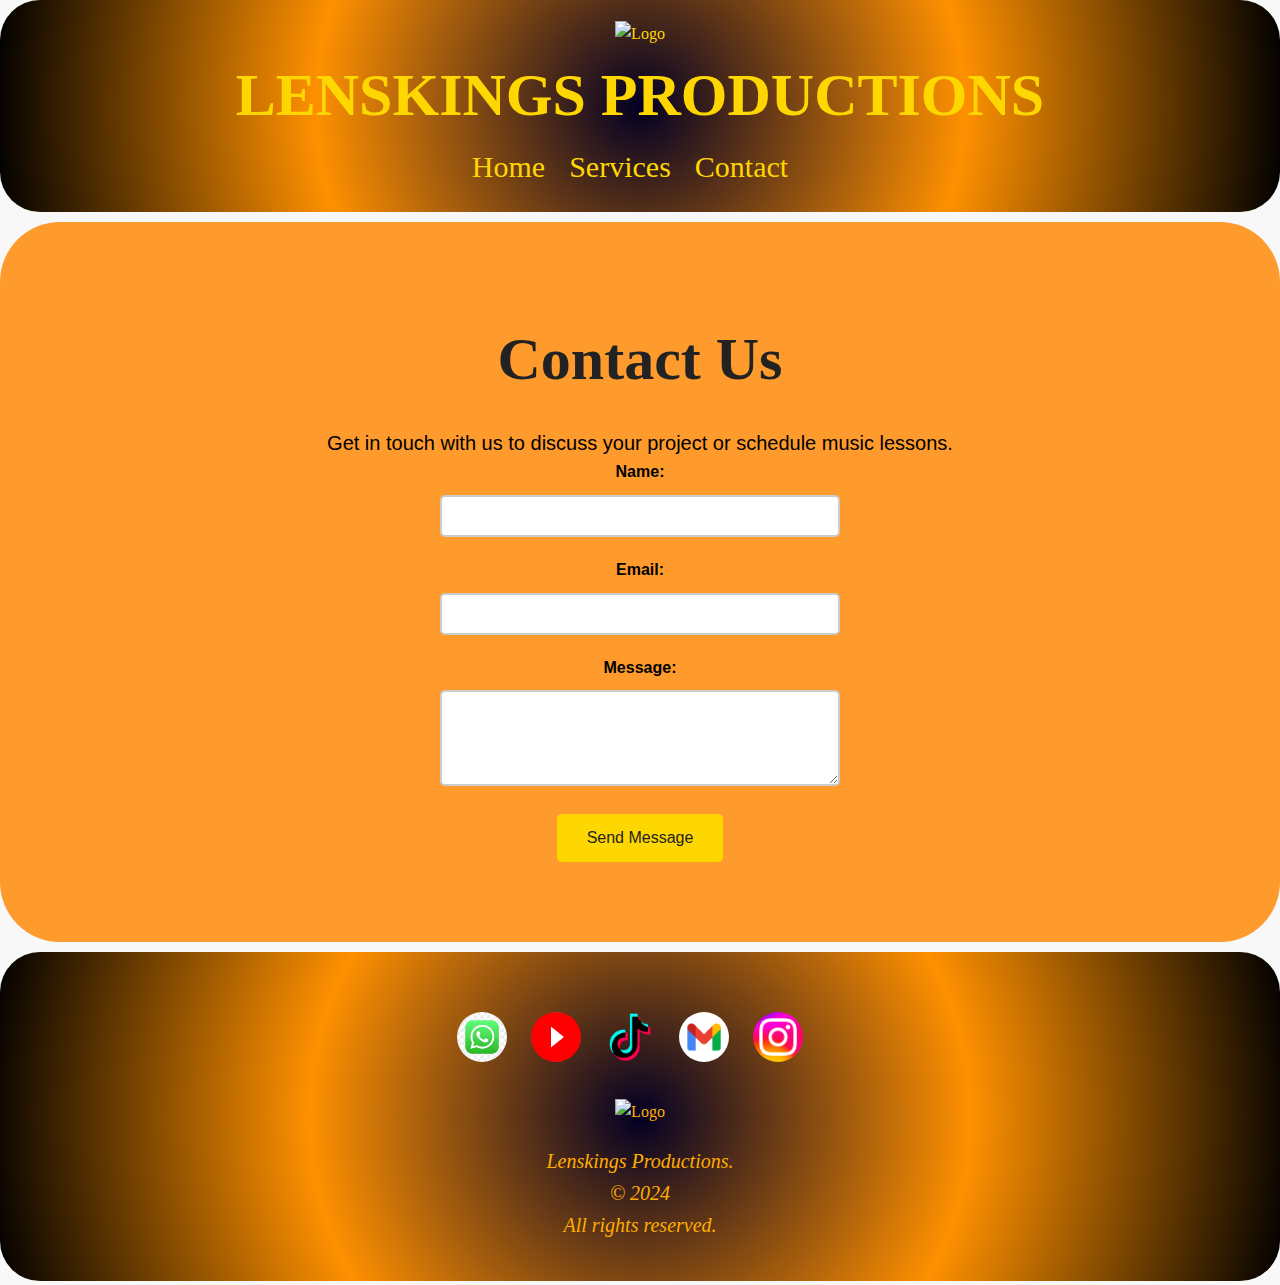
==== contact.html @ 5343e215 "Add files via upload" ====
<!DOCTYPE html>
<html lang="en">
<head>
    <meta charset="UTF-8">
    <meta name="viewport" content="width=device-width, initial-scale=1.0">
    <title>Contact Lenskings Productions</title>
    <link rel="stylesheet" href="style.css">
</head>
<body>

    <!-- Header -->
    <header>
        <div class="container">
            <img src="images/image1.png" alt="Logo" style="width: 200px; ;">
            <h1>LENSKINGS PRODUCTIONS</h1>
            <nav>
                <ul>
                    <li><a href="Home.html">Home</a></li>
                    <li><a href="services.html">Services</a></li>
                    <li><a href="contact.html">Contact</a></li>
                </ul>
            </nav>
        </div>
    </header>

    <!-- Main Content -->
    <main>

        <!-- Contact Section -->
        <section id="contact">
            <div class="container">
                <h2>Contact Us</h2>
                <p>Get in touch with us to discuss your project or schedule music lessons.</p>
                <form id="contact-form">
                    <label for="name">Name:</label>
                    <input type="text" id="name" name="name" required>
                    
                    <label for="email">Email:</label>
                    <input type="email" id="email" name="email" required>
                    
                    <label for="message">Message:</label>
                    <textarea id="message" name="message" rows="4" required></textarea>
                    
                    <button type="submit">Send Message</button>
                </form>
            </div>
        </section>

    </main>

    <!-- Footer -->
<footer>
    <div class="container">
        <div class="social-icons">
            <a href="https://wa.me/254704742748" class="social-icon"><img src="whatsapp.png" alt="Whatsapp"></a>
            <a href="https://www.youtube.com/@lenskingsproductions" class="social-icon"><img src="youtube.png" alt="YouTube"></a>
            <a href="https://www.tiktok.com/@lenskingsproductions" class="social-icon"><img src="tiktok.png" alt="TikTok"></a>
            <a href="mailto:patrickirungumithamo@gmail.com" class="social-icon"><img src="gmail.png" alt="Gmail"></a>
            <a href="https://www.instagram.com/parto_organist/" class="social-icon"><img src="instagram.png" alt="Instagram"></a>
        </div> <img src="images/image1.png" alt="Logo" style="width: 100px; ;">
       
        <p>Lenskings Productions. <br>&copy; 2024<br>All rights reserved.</p>
    </div>
</footer>

<script>
    document.addEventListener('DOMContentLoaded', (event) => {
        // Get the element with id="defaultOpen" and click on it
        document.getElementById("defaultOpen").click();
    });

    function openTab(evt, tabName) {
        // Declare all variables
        var i, tabcontent, tablinks;

        // Get all elements with class="tabcontent" and hide them
        tabcontent = document.getElementsByClassName("tabcontent");
        for (i = 0; i < tabcontent.length; i++) {
            tabcontent[i].style.display = "none";
        }

        // Get all elements with class="tablink" and remove the class "active"
        tablinks = document.getElementsByClassName("tablink");
        for (i = 0; i < tablinks.length; i++) {
            tablinks[i].className = tablinks[i].className.replace(" active", "");
        }

        // Show the current tab, and add an "active" class to the button that opened the tab
        document.getElementById(tabName).style.display = "block";
        evt.currentTarget.className += " active";
    }

    function sendEmail(event) {
        event.preventDefault(); // Prevent the default form submission
        
        // Get form values
        var name = document.getElementById('name').value;
        var email = document.getElementById('email').value;
        var message = document.getElementById('message').value;
        
        // Create mailto link
        var mailtoLink = 'mailto:patrickirungumithamo@gmail.com' +
                         '?subject=' + encodeURIComponent('New Message from Lenskings Productions Website') +
                         '&body=' + encodeURIComponent('Name: ' + name + '\nEmail: ' + email + '\n\nMessage:\n' + message);
        
        // Redirect to mailto link
        window.location.href = mailtoLink;
        
        // Show an alert or redirect to thank you page
        alert('Form submitted successfully! Redirecting to email client...');
    }
</script>


</body>
</html>
---- style.css ----
/* Resetting default margin and padding */
body, h1, p, ul, li {
  margin: 0;
  padding: 0;
}

/* Global Styles */
body {
  font-family: Arial, sans-serif;
  line-height: 1.6;
  background-color: #f8f8f8; /* Light gray background */
}

.container {
  width: 80%;
  margin: 0 auto;
  padding: 20px;
}

/* Header Styles */
header {
  background: rgb(2,0,36);
background: radial-gradient(circle, rgba(2,0,36,1) 0%, rgba(254,144,0,1) 50%, rgba(0,0,0,1) 100%);
  color: #000000; /* Golden text color */
  text-align: center;
  padding: 20px 0;
}
header div img:hover,
header div  img.active {
    background-color: #ffd000; /* Gold color */
    color: #000; /* Black text */
    padding: 20px 30px;
    border-radius: 40px;
}

header h1 {
  font-size: 60PX;
  text-align: center;
  margin-top: 0px;
  margin-bottom: 0px;
  
}


header nav ul li a:hover,
header nav ul li a.active {
    background-color: #ffd000; /* Gold color */
    color: #000; /* Black text */
    padding: 30px 50px;
    border-radius: 60px;
}

header, footer {
  font-family: Cambria, Cochin, Georgia, Times, 'Times New Roman', serif;
  background-color: #000;
  color: #ffd700;
  padding: 1px 0px;
  text-align: center;
  border: #f8f8f8;
  border-radius: 40px;
 
}

nav ul {
  list-style: none;
}

nav ul li {
  display: inline;
  margin-right: 20px;
  font-size: 30px;
}

nav ul li a {
  color: #ffd700; /* Golden text color for links */
  text-decoration: none;
  transition: color 0.3s; /* Smooth transition for link color */
}

nav ul li a:hover {
  color: #000; /* Black text color on hover */
}

/* Main Content Styles */
main {
  padding: 20px 70px;
  border-radius: 60px;
  background: rgb(255,170,72);
  background: linear-gradient(146deg, rgba(255,170,72,1) 0%, rgba(255,110,13,1) 0%, rgba(255,155,44,1) 0%);
  margin-top: 10px;
}

section {
  margin-bottom: 40px;
}

section h2 {
  font-size: 1.5em;
  margin-bottom: 10px;
  color: #222; /* Dark gray heading color */
  font-size: 60PX;
  margin-bottom: 10px;
  text-align: center;
  font-family: Georgia, 'Times New Roman', Times, serif;
}
div h3 {
    background-color: #ffd000; /* Gold color */
    color: #000000; /* Black text */
    padding: 10px 20px;
    border-radius: 40px;
    font-size: 30px;
}

section p {
  color: #000000; /* Slightly darker gray text color */
  font-family: 'Gill Sans', 'Gill Sans MT', Calibri, 'Trebuchet MS', sans-serif;
  font-size: 20px;
}

/* Footer Styles */
footer {
  background: rgb(2,0,36);
background: radial-gradient(circle, rgba(2,0,36,1) 0%, rgba(254,144,0,1) 50%, rgba(0,0,0,1) 100%);
  color: #ffae00; /* Golden text color */
  text-align: center;
  padding: 20px 0;
  margin-top: 10px;
  margin-bottom: 0px;
}
 div a:hover,
div  a.active {
    background-color: #ffd000; /* Gold color */
    color: #000; /* Black text */
    padding: 20px 30px;
    border-radius: 40px;
}
div img:hover,
div  img.active {
    background-color: #ffd000; /* Gold color */
    color: #000; /* Black text */
    padding: 20px 30px;
    border-radius: 40px;
}


footer p {
  font-size: 20px;
  font-style: oblique;
  
}
/* Additional CSS for contact form styling */
form {
  max-width: 400px;
  margin: 0 auto;
  text-align: center;
}

label {
  display: block;
  margin-bottom: 10px;
  font-weight: bold;
}

input[type="text"],
input[type="email"],
textarea {
  width: 100%;
  padding: 10px;
  margin-bottom: 20px;
  border: 2px solid #ccc;
  border-radius: 5px;
  box-sizing: border-box;
  font-size: 16px;
  transition: border-color 0.3s ease;
}

input[type="text"]:focus,
input[type="email"]:focus,
textarea:focus {
  border-color: #ffd700; /* Golden border color on focus */
}

textarea {
  resize: vertical; /* Allow vertical resizing of textarea */
}

button[type="submit"] {
  background-color: #ffd700; /* Golden button background color */
  color: #222; /* Dark gray text color */
  border: none;
  border-radius: 5px;
  padding: 15px 30px;
  font-size: 16px;
  cursor: pointer;
  transition: background-color 0.3s ease;
}

button[type="submit"]:hover {
  background-color: #cc9900; /* Slightly darker golden color on hover */
}
/* Additional CSS for footer social media icons */
.social-icons {
  text-align: center;
  margin-top: 20px;
  margin-bottom: 30px;
}

.social-icon {
  display: inline-block;
  margin-right: 20px;
}

.social-icon img {
  width: 50px; /* Increase icon size */
  height: 50px; /* Increase icon size */
  border-radius: 50%;
  transition: transform 0.3s ease;
}

.social-icon img:hover {
  transform: scale(1.2); /* Increase size on hover */
}

.container {
  text-align: center; /* Center the company information */
}

.container p {
  margin-top: 20px; /* Add space between social icons and company information */
}
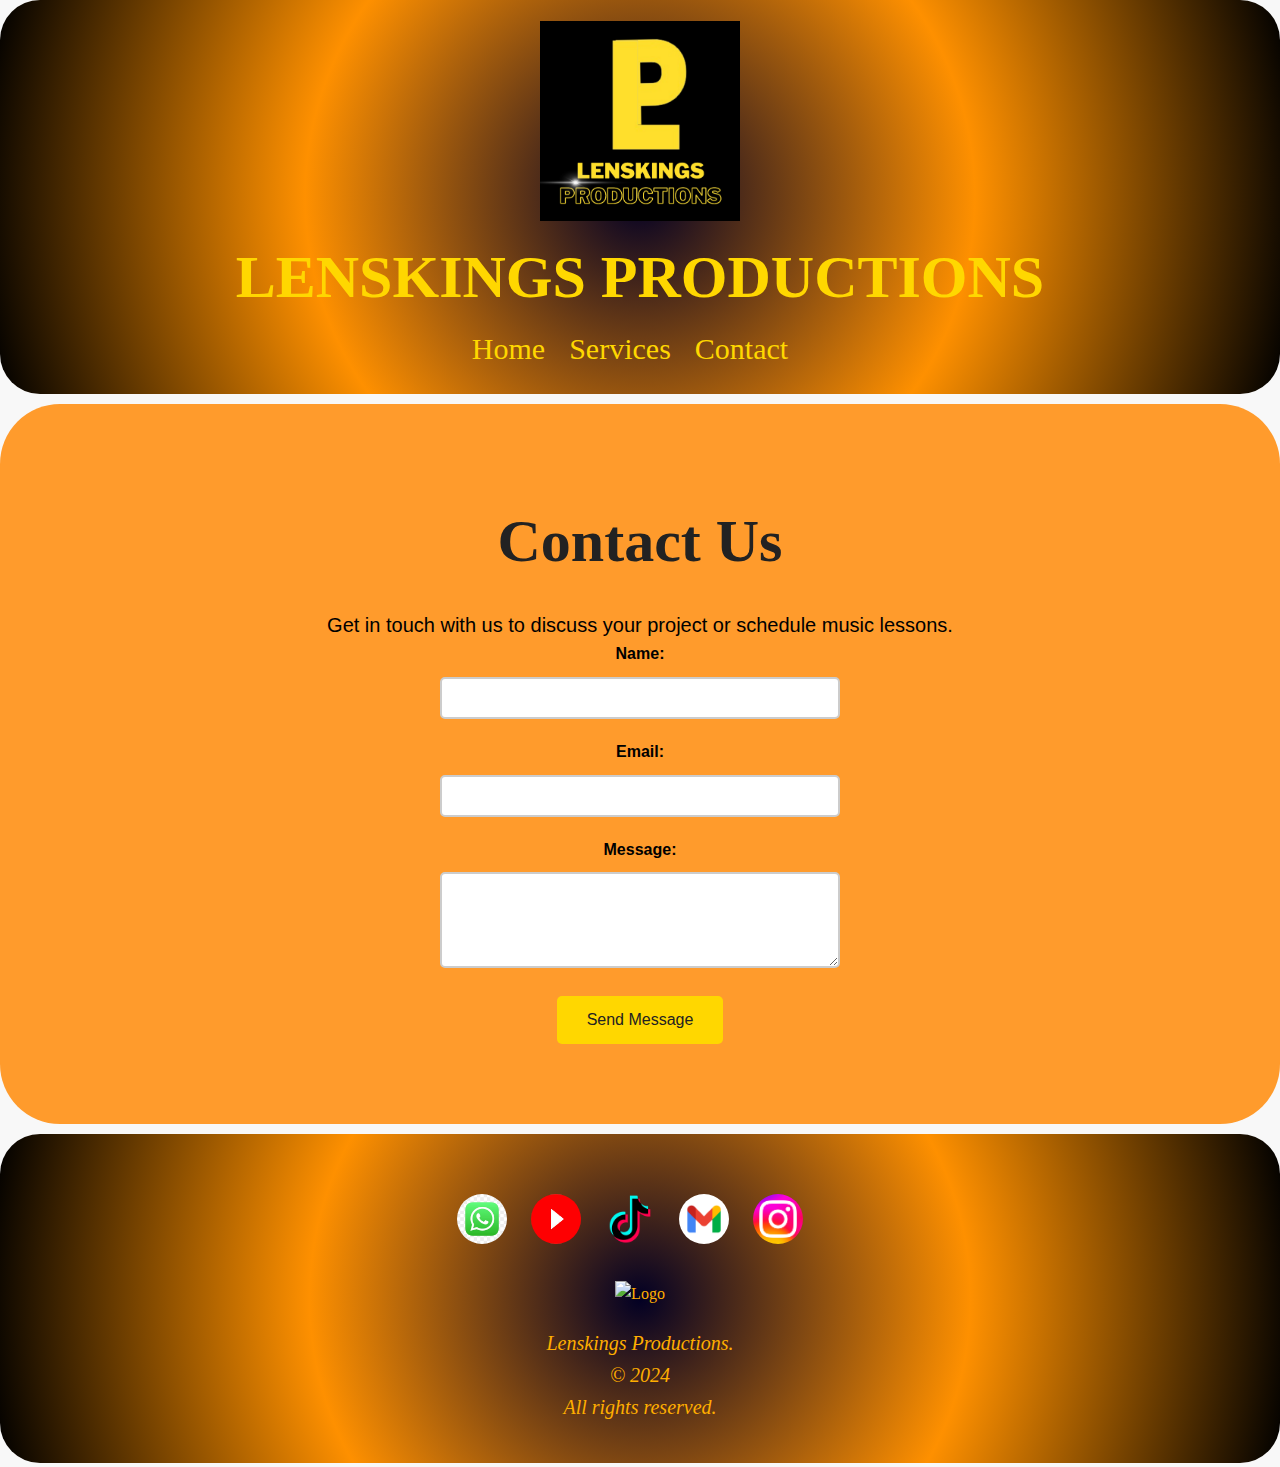
==== commit 698f4958: "Update contact.html" ====
--- a/contact.html
+++ b/contact.html
@@ -11,11 +11,11 @@
     <!-- Header -->
     <header>
         <div class="container">
-            <img src="images/image1.png" alt="Logo" style="width: 200px; ;">
+            <img src="image1.png" alt="Logo" style="width: 200px; ;">
             <h1>LENSKINGS PRODUCTIONS</h1>
             <nav>
                 <ul>
-                    <li><a href="Home.html">Home</a></li>
+                    <li><a href="index.html">Home</a></li>
                     <li><a href="services.html">Services</a></li>
                     <li><a href="contact.html">Contact</a></li>
                 </ul>
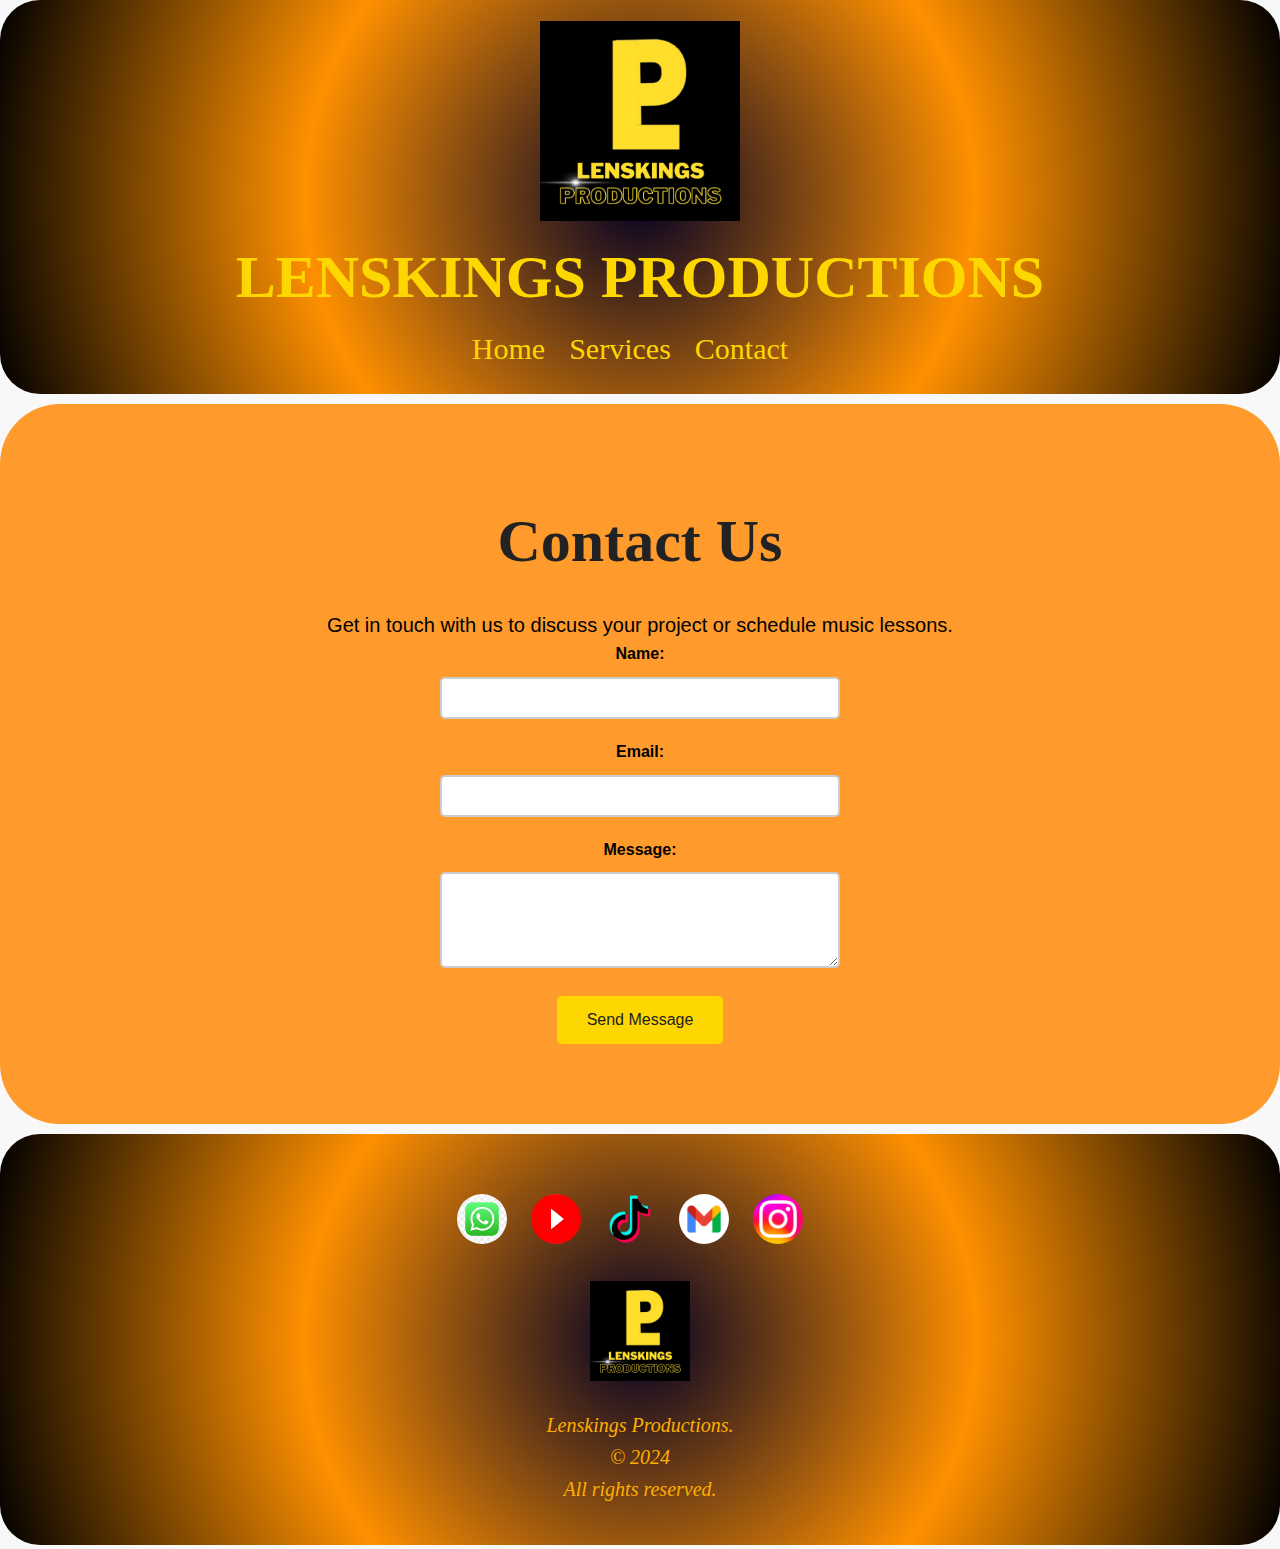
==== commit 7ef1430c: "Update contact.html" ====
--- a/contact.html
+++ b/contact.html
@@ -57,7 +57,7 @@
             <a href="https://www.tiktok.com/@lenskingsproductions" class="social-icon"><img src="tiktok.png" alt="TikTok"></a>
             <a href="mailto:patrickirungumithamo@gmail.com" class="social-icon"><img src="gmail.png" alt="Gmail"></a>
             <a href="https://www.instagram.com/parto_organist/" class="social-icon"><img src="instagram.png" alt="Instagram"></a>
-        </div> <img src="images/image1.png" alt="Logo" style="width: 100px; ;">
+        </div> <img src="image1.png" alt="Logo" style="width: 100px; ;">
        
         <p>Lenskings Productions. <br>&copy; 2024<br>All rights reserved.</p>
     </div>
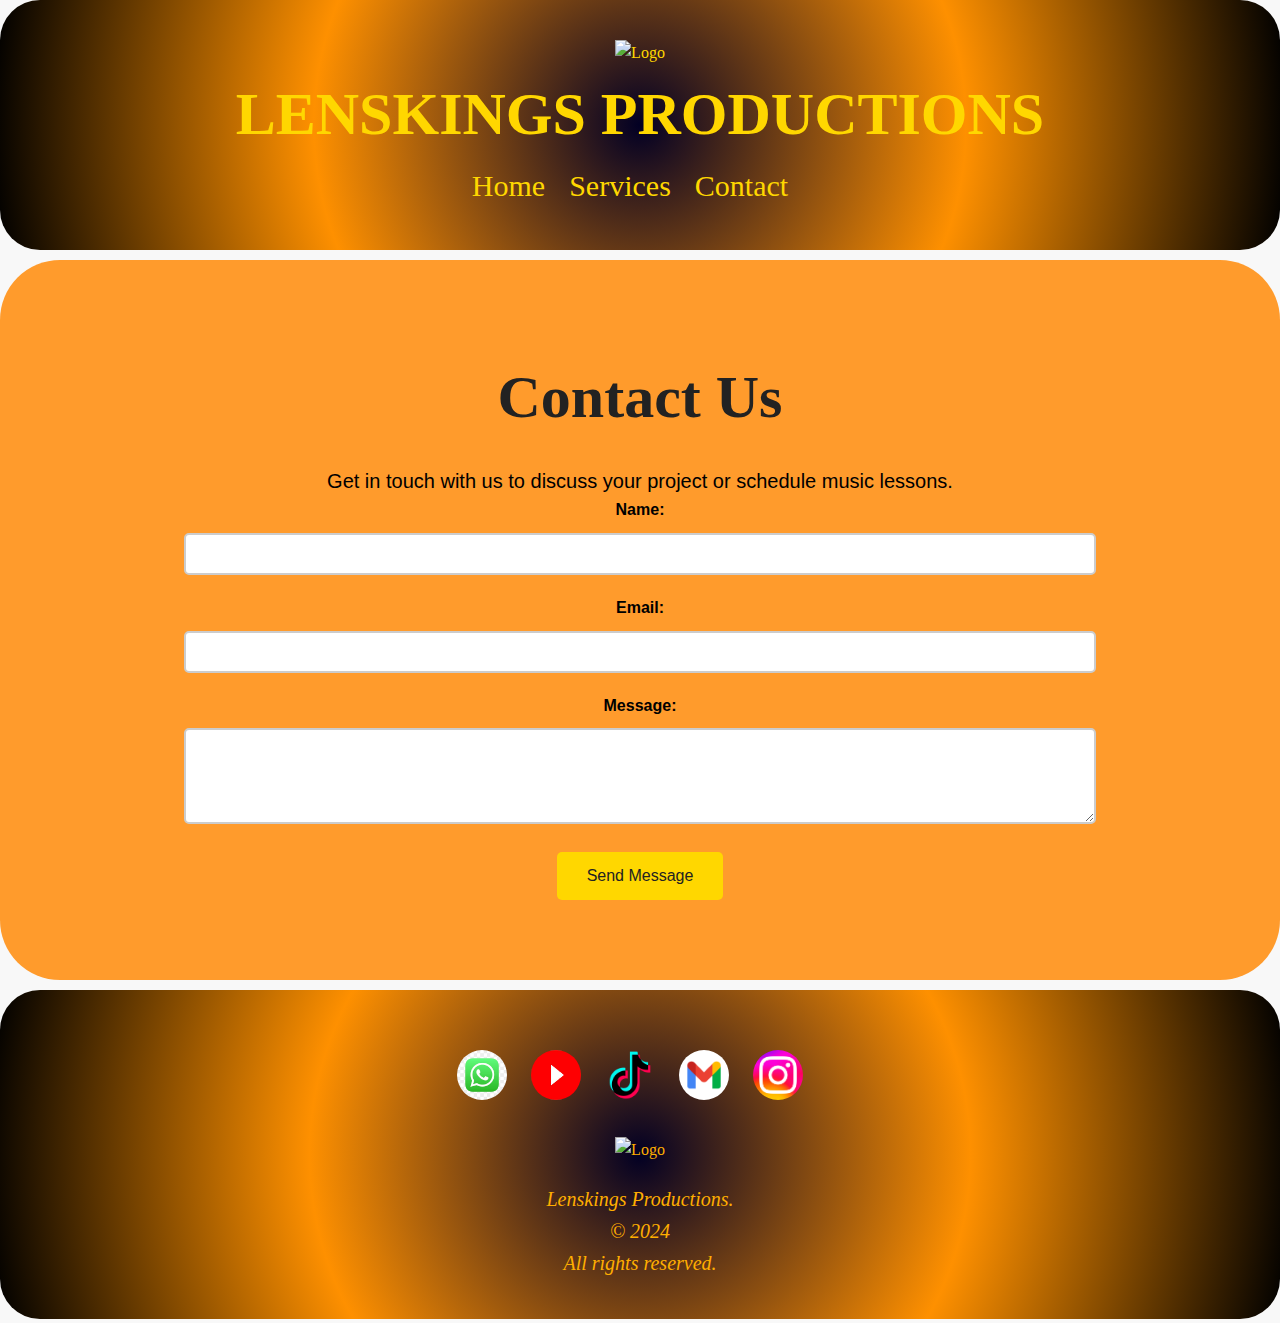
==== commit 902854f5: "Update contact.html" ====
--- a/contact.html
+++ b/contact.html
@@ -11,7 +11,7 @@
     <!-- Header -->
     <header>
         <div class="container">
-            <img src="image1.png" alt="Logo" style="width: 200px; ;">
+            <img src="images/image1.png" alt="Logo" style="width: 200px; ;">
             <h1>LENSKINGS PRODUCTIONS</h1>
             <nav>
                 <ul>
@@ -32,6 +32,7 @@
                 <h2>Contact Us</h2>
                 <p>Get in touch with us to discuss your project or schedule music lessons.</p>
                 <form id="contact-form">
+                    <form action="gmail.php" method="POST"></form>
                     <label for="name">Name:</label>
                     <input type="text" id="name" name="name" required>
                     
@@ -57,60 +58,11 @@
             <a href="https://www.tiktok.com/@lenskingsproductions" class="social-icon"><img src="tiktok.png" alt="TikTok"></a>
             <a href="mailto:patrickirungumithamo@gmail.com" class="social-icon"><img src="gmail.png" alt="Gmail"></a>
             <a href="https://www.instagram.com/parto_organist/" class="social-icon"><img src="instagram.png" alt="Instagram"></a>
-        </div> <img src="image1.png" alt="Logo" style="width: 100px; ;">
+        </div> <img src="images/image1.png" alt="Logo" style="width: 100px; ;">
        
         <p>Lenskings Productions. <br>&copy; 2024<br>All rights reserved.</p>
     </div>
 </footer>
 
-<script>
-    document.addEventListener('DOMContentLoaded', (event) => {
-        // Get the element with id="defaultOpen" and click on it
-        document.getElementById("defaultOpen").click();
-    });
-
-    function openTab(evt, tabName) {
-        // Declare all variables
-        var i, tabcontent, tablinks;
-
-        // Get all elements with class="tabcontent" and hide them
-        tabcontent = document.getElementsByClassName("tabcontent");
-        for (i = 0; i < tabcontent.length; i++) {
-            tabcontent[i].style.display = "none";
-        }
-
-        // Get all elements with class="tablink" and remove the class "active"
-        tablinks = document.getElementsByClassName("tablink");
-        for (i = 0; i < tablinks.length; i++) {
-            tablinks[i].className = tablinks[i].className.replace(" active", "");
-        }
-
-        // Show the current tab, and add an "active" class to the button that opened the tab
-        document.getElementById(tabName).style.display = "block";
-        evt.currentTarget.className += " active";
-    }
-
-    function sendEmail(event) {
-        event.preventDefault(); // Prevent the default form submission
-        
-        // Get form values
-        var name = document.getElementById('name').value;
-        var email = document.getElementById('email').value;
-        var message = document.getElementById('message').value;
-        
-        // Create mailto link
-        var mailtoLink = 'mailto:patrickirungumithamo@gmail.com' +
-                         '?subject=' + encodeURIComponent('New Message from Lenskings Productions Website') +
-                         '&body=' + encodeURIComponent('Name: ' + name + '\nEmail: ' + email + '\n\nMessage:\n' + message);
-        
-        // Redirect to mailto link
-        window.location.href = mailtoLink;
-        
-        // Show an alert or redirect to thank you page
-        alert('Form submitted successfully! Redirecting to email client...');
-    }
-</script>
-
-
 </body>
 </html>
--- a/style.css
+++ b/style.css
@@ -1,9 +1,272 @@
 /* Resetting default margin and padding */
 body, h1, p, ul, li {
-  margin: 0;
-  padding: 0;
-}
-
+    margin: 0;
+    padding: 0;
+  }
+  
+  /* Global Styles */
+  body {
+    font-family: Arial, sans-serif;
+    line-height: 1.6;
+    background-color: #f8f8f8; /* Light gray background */
+  }
+  
+  .container {
+    width: 80%;
+    margin: 0 auto;
+    padding: 20px;
+  }
+  
+  /* Header Styles */
+  header {
+    background: rgb(2,0,36);
+    background: radial-gradient(circle, rgba(2,0,36,1) 0%, rgba(254,144,0,1) 50%, rgba(0,0,0,1) 100%);
+    color: #000000; /* Golden text color */
+    text-align: center;
+    padding: 20px 0;
+  }
+  
+  header div img:hover,
+  header div img.active {
+    background-color: #ffd000; /* Gold color */
+    color: #000; /* Black text */
+    padding: 20px 30px;
+    border-radius: 40px;
+  }
+  
+  header h1 {
+    font-size: 60px;
+    text-align: center;
+    margin-top: 0px;
+    margin-bottom: 0px;
+  }
+  
+  header nav ul li a:hover,
+  header nav ul li a.active {
+    background-color: #ffd000; /* Gold color */
+    color: #000; /* Black text */
+    padding: 30px 50px;
+    border-radius: 60px;
+  }
+  
+  header, footer {
+    font-family: Cambria, Cochin, Georgia, Times, 'Times New Roman', serif;
+    background-color: #000;
+    color: #ffd700;
+    padding: 1px 0px;
+    text-align: center;
+    border: #f8f8f8;
+    border-radius: 40px;
+  }
+  
+  nav ul {
+    list-style: none;
+  }
+  
+  nav ul li {
+    display: inline;
+    margin-right: 20px;
+    font-size: 30px;
+  }
+  
+  nav ul li a {
+    color: #ffd700; /* Golden text color for links */
+    text-decoration: none;
+    transition: color 0.3s; /* Smooth transition for link color */
+  }
+  
+  nav ul li a:hover {
+    color: #000; /* Black text color on hover */
+  }
+  
+  /* Main Content Styles */
+  main {
+    padding: 20px 70px;
+    border-radius: 60px;
+    background: rgb(255,170,72);
+    background: linear-gradient(146deg, rgba(255,170,72,1) 0%, rgba(255,110,13,1) 0%, rgba(255,155,44,1) 0%);
+    margin-top: 10px;
+  }
+  
+  section {
+    margin-bottom: 40px;
+  }
+  
+  section h2 {
+    font-size: 1.5em;
+    margin-bottom: 10px;
+    color: #222; /* Dark gray heading color */
+    font-size: 60px;
+    margin-bottom: 10px;
+    text-align: center;
+    font-family: Georgia, 'Times New Roman', Times, serif;
+  }
+  
+  div h3 {
+    background-color: #ffd000; /* Gold color */
+    color: #000000; /* Black text */
+    padding: 10px 20px;
+    border-radius: 40px;
+    font-size: 30px;
+  }
+  
+  section p {
+    color: #000000; /* Slightly darker gray text color */
+    font-family: 'Gill Sans', 'Gill Sans MT', Calibri, 'Trebuchet MS', sans-serif;
+    font-size: 20px;
+  }
+  
+  /* Footer Styles */
+  footer {
+    background: rgb(2,0,36);
+    background: radial-gradient(circle, rgba(2,0,36,1) 0%, rgba(254,144,0,1) 50%, rgba(0,0,0,1) 100%);
+    color: #ffae00; /* Golden text color */
+    text-align: center;
+    padding: 20px 0;
+    margin-top: 10px;
+    margin-bottom: 0px;
+  }
+  
+  div a:hover,
+  div a.active {
+    background-color: #ffd000; /* Gold color */
+    color: #000; /* Black text */
+    padding: 20px 30px;
+    border-radius: 40px;
+  }
+  
+  div img:hover,
+  div img.active {
+    background-color: #ffd000; /* Gold color */
+    color: #000; /* Black text */
+    padding: 20px 30px;
+    border-radius: 40px;
+  }
+  
+  footer p {
+    font-size: 20px;
+    font-style: oblique;
+  }
+  
+  /* Additional CSS for contact form styling */
+  form {
+    max-width: 400px;
+    margin: 0 auto;
+    text-align: center;
+  }
+  
+  label {
+    display: block;
+    margin-bottom: 10px;
+    font-weight: bold;
+  }
+  
+  input[type="text"],
+  input[type="email"],
+  textarea {
+    width: 100%;
+    padding: 10px;
+    margin-bottom: 20px;
+    border: 2px solid #ccc;
+    border-radius: 5px;
+    box-sizing: border-box;
+    font-size: 16px;
+    transition: border-color 0.3s ease;
+  }
+  
+  input[type="text"]:focus,
+  input[type="email"]:focus,
+  textarea:focus {
+    border-color: #ffd700; /* Golden border color on focus */
+  }
+  
+  textarea {
+    resize: vertical; /* Allow vertical resizing of textarea */
+  }
+  
+  button[type="submit"] {
+    background-color: #ffd700; /* Golden button background color */
+    color: #222; /* Dark gray text color */
+    border: none;
+    border-radius: 5px;
+    padding: 15px 30px;
+    font-size: 16px;
+    cursor: pointer;
+    transition: background-color 0.3s ease;
+  }
+  
+  button[type="submit"]:hover {
+    background-color: #cc9900; /* Slightly darker golden color on hover */
+  }
+  
+  /* Additional CSS for footer social media icons */
+  .social-icons {
+    text-align: center;
+    margin-top: 20px;
+    margin-bottom: 30px;
+  }
+  
+  .social-icon {
+    display: inline-block;
+    margin-right: 20px;
+  }
+  
+  .social-icon img {
+    width: 50px; /* Increase icon size */
+    height: 50px; /* Increase icon size */
+    border-radius: 50%;
+    transition: transform 0.3s ease;
+  }
+  
+  .social-icon img:hover {
+    transform: scale(1.2); /* Increase size on hover */
+  }
+  
+  .container {
+    text-align: center; /* Center the company information */
+  }
+  
+  .container p {
+    margin-top: 20px; /* Add space between social icons and company information */
+  }
+  
+  /* Responsive Design */
+  @media (max-width: 768px) {
+    header nav ul li {
+      display: block;
+      margin: 10px 0;
+    }
+  
+    header h1 {
+      font-size: 40px;
+    }
+  
+    nav ul li {
+      font-size: 20px;
+    }
+  
+    section h2 {
+      font-size: 40px;
+    }
+  
+    section p, footer p {
+      font-size: 18px;
+    }
+  
+    .container {
+      width: 95%;
+      padding: 10px;
+    }
+  
+    main {
+      padding: 20px;
+    }
+  
+    button[type="submit"] {
+      width: 100%;
+    }
+  }
+  
 /* Global Styles */
 body {
   font-family: Arial, sans-serif;
@@ -20,211 +283,28 @@
 /* Header Styles */
 header {
   background: rgb(2,0,36);
-background: radial-gradient(circle, rgba(2,0,36,1) 0%, rgba(254,144,0,1) 50%, rgba(0,0,0,1) 100%);
-  color: #000000; /* Golden text color */
+  background: radial-gradient(circle, rgba(2,0,36,1) 0%, rgba(254,144,0,1) 50%, rgba(0,0,0,1) 100%);
+  color: #ffd700; /* Golden text color */
   text-align: center;
   padding: 20px 0;
 }
-header div img:hover,
-header div  img.active {
-    background-color: #ffd000; /* Gold color */
-    color: #000; /* Black text */
-    padding: 20px 30px;
-    border-radius: 40px;
-}
-
-header h1 {
-  font-size: 60PX;
-  text-align: center;
-  margin-top: 0px;
-  margin-bottom: 0px;
-  
-}
-
-
-header nav ul li a:hover,
-header nav ul li a.active {
-    background-color: #ffd000; /* Gold color */
-    color: #000; /* Black text */
-    padding: 30px 50px;
-    border-radius: 60px;
-}
-
-header, footer {
-  font-family: Cambria, Cochin, Georgia, Times, 'Times New Roman', serif;
-  background-color: #000;
-  color: #ffd700;
-  padding: 1px 0px;
-  text-align: center;
-  border: #f8f8f8;
-  border-radius: 40px;
- 
-}
-
-nav ul {
-  list-style: none;
-}
-
-nav ul li {
-  display: inline;
-  margin-right: 20px;
-  font-size: 30px;
-}
-
-nav ul li a {
-  color: #ffd700; /* Golden text color for links */
-  text-decoration: none;
-  transition: color 0.3s; /* Smooth transition for link color */
-}
-
-nav ul li a:hover {
-  color: #000; /* Black text color on hover */
-}
-
-/* Main Content Styles */
-main {
-  padding: 20px 70px;
-  border-radius: 60px;
-  background: rgb(255,170,72);
-  background: linear-gradient(146deg, rgba(255,170,72,1) 0%, rgba(255,110,13,1) 0%, rgba(255,155,44,1) 0%);
-  margin-top: 10px;
-}
-
-section {
-  margin-bottom: 40px;
-}
-
-section h2 {
-  font-size: 1.5em;
-  margin-bottom: 10px;
-  color: #222; /* Dark gray heading color */
-  font-size: 60PX;
-  margin-bottom: 10px;
-  text-align: center;
-  font-family: Georgia, 'Times New Roman', Times, serif;
-}
-div h3 {
-    background-color: #ffd000; /* Gold color */
-    color: #000000; /* Black text */
-    padding: 10px 20px;
-    border-radius: 40px;
-    font-size: 30px;
-}
-
-section p {
-  color: #000000; /* Slightly darker gray text color */
-  font-family: 'Gill Sans', 'Gill Sans MT', Calibri, 'Trebuchet MS', sans-serif;
-  font-size: 20px;
-}
-
-/* Footer Styles */
-footer {
-  background: rgb(2,0,36);
-background: radial-gradient(circle, rgba(2,0,36,1) 0%, rgba(254,144,0,1) 50%, rgba(0,0,0,1) 100%);
-  color: #ffae00; /* Golden text color */
-  text-align: center;
-  padding: 20px 0;
-  margin-top: 10px;
-  margin-bottom: 0px;
-}
- div a:hover,
-div  a.active {
-    background-color: #ffd000; /* Gold color */
-    color: #000; /* Black text */
-    padding: 20px 30px;
-    border-radius: 40px;
-}
-div img:hover,
-div  img.active {
-    background-color: #ffd000; /* Gold color */
-    color: #000; /* Black text */
-    padding: 20px 30px;
-    border-radius: 40px;
-}
-
-
-footer p {
-  font-size: 20px;
-  font-style: oblique;
-  
-}
-/* Additional CSS for contact form styling */
-form {
-  max-width: 400px;
-  margin: 0 auto;
-  text-align: center;
-}
-
-label {
-  display: block;
-  margin-bottom: 10px;
-  font-weight: bold;
-}
-
-input[type="text"],
-input[type="email"],
-textarea {
-  width: 100%;
-  padding: 10px;
-  margin-bottom: 20px;
-  border: 2px solid #ccc;
-  border-radius: 5px;
-  box-sizing: border-box;
-  font-size: 16px;
-  transition: border-color 0.3s ease;
-}
-
-input[type="text"]:focus,
-input[type="email"]:focus,
-textarea:focus {
-  border-color: #ffd700; /* Golden border color on focus */
-}
-
-textarea {
-  resize: vertical; /* Allow vertical resizing of textarea */
-}
-
-button[type="submit"] {
-  background-color: #ffd700; /* Golden button background color */
-  color: #222; /* Dark gray text color */
-  border: none;
-  border-radius: 5px;
-  padding: 15px 30px;
-  font-size: 16px;
-  cursor: pointer;
-  transition: background-color 0.3s ease;
-}
-
-button[type="submit"]:hover {
-  background-color: #cc9900; /* Slightly darker golden color on hover */
-}
-/* Additional CSS for footer social media icons */
-.social-icons {
-  text-align: center;
-  margin-top: 20px;
-  margin-bottom: 30px;
-}
-
-.social-icon {
-  display: inline-block;
-  margin-right: 20px;
-}
-
-.social-icon img {
-  width: 50px; /* Increase icon size */
-  height: 50px; /* Increase icon size */
-  border-radius: 50%;
-  transition: transform 0.3s ease;
-}
-
-.social-icon img:hover {
-  transform: scale(1.2); /* Increase size on hover */
-}
-
-.container {
-  text-align: center; /* Center the company information */
-}
-
-.container p {
-  margin-top: 20px; /* Add space between social icons and company information */
-}
+
+/* Adjustments for smaller screens */
+@media (max-width: 768px) {
+  .container {
+    width: 95%;
+    padding: 10px;
+  }
+
+  /* Additional responsive styles here */
+}
+
+/* Adjustments for even smaller screens */
+@media (max-width: 576px) {
+  .container {
+    width: 100%;
+    padding: 5px;
+  }
+
+  /* Additional responsive styles here */
+}
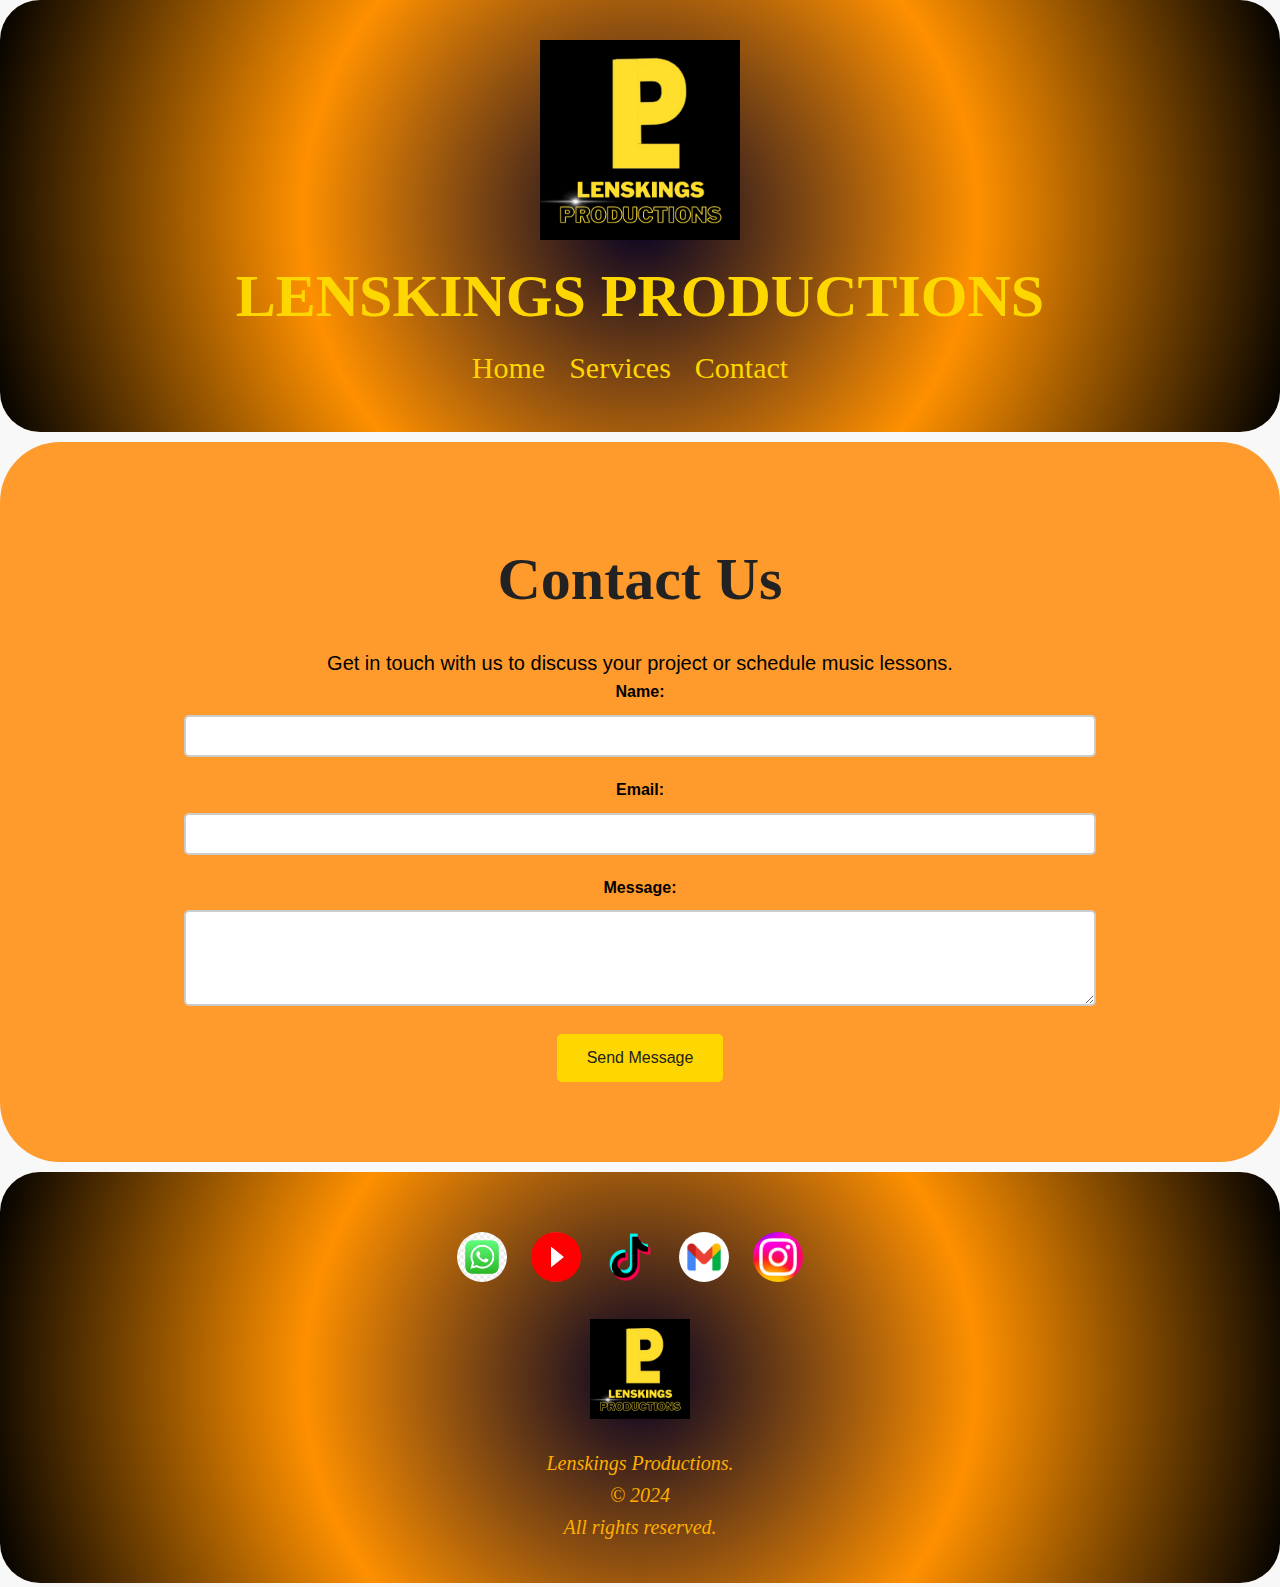
==== commit 2ef17c8d: "Update contact.html" ====
--- a/contact.html
+++ b/contact.html
@@ -11,7 +11,7 @@
     <!-- Header -->
     <header>
         <div class="container">
-            <img src="images/image1.png" alt="Logo" style="width: 200px; ;">
+            <img src="image1.png" alt="Logo" style="width: 200px; ;">
             <h1>LENSKINGS PRODUCTIONS</h1>
             <nav>
                 <ul>
@@ -58,7 +58,7 @@
             <a href="https://www.tiktok.com/@lenskingsproductions" class="social-icon"><img src="tiktok.png" alt="TikTok"></a>
             <a href="mailto:patrickirungumithamo@gmail.com" class="social-icon"><img src="gmail.png" alt="Gmail"></a>
             <a href="https://www.instagram.com/parto_organist/" class="social-icon"><img src="instagram.png" alt="Instagram"></a>
-        </div> <img src="images/image1.png" alt="Logo" style="width: 100px; ;">
+        </div> <img src="image1.png" alt="Logo" style="width: 100px; ;">
        
         <p>Lenskings Productions. <br>&copy; 2024<br>All rights reserved.</p>
     </div>
